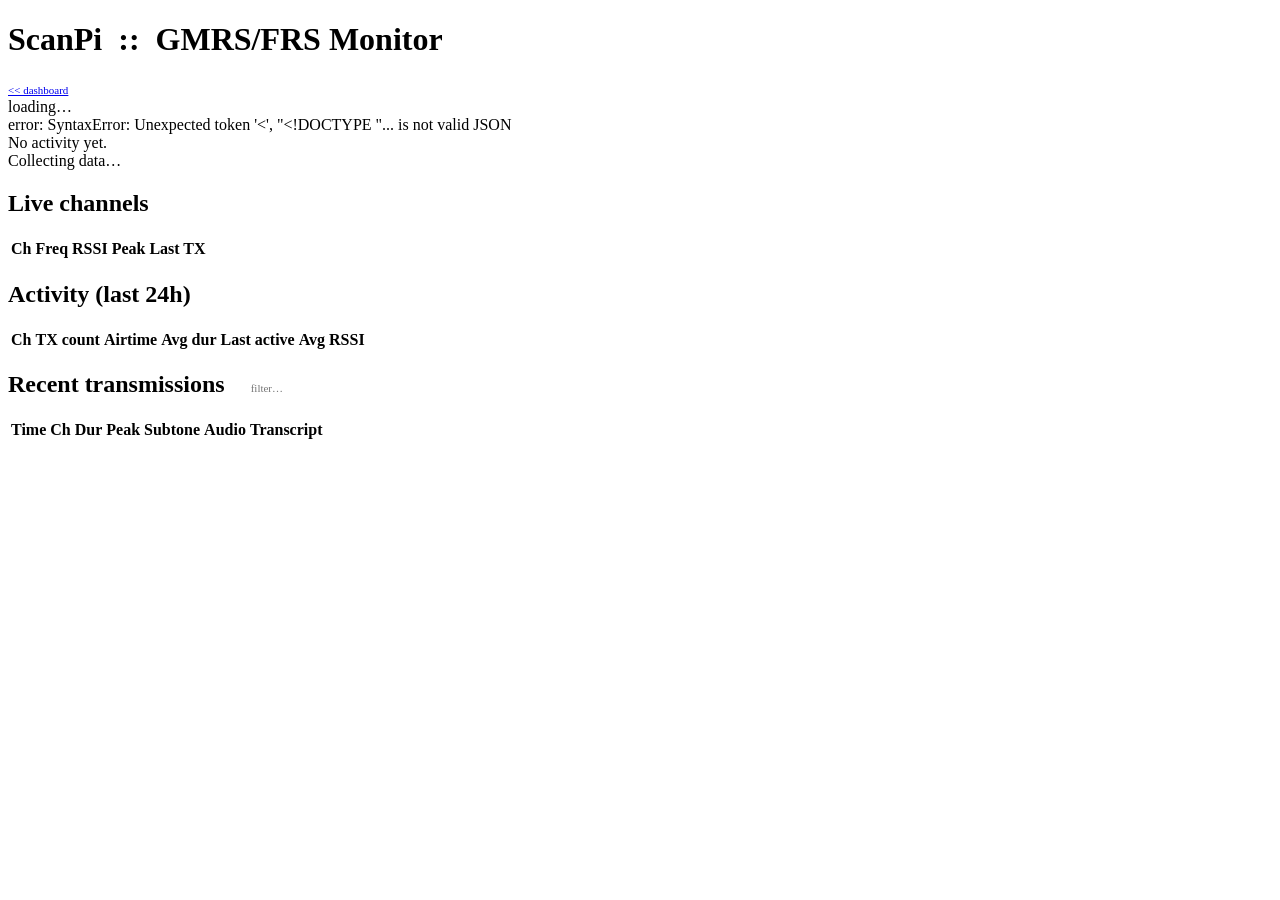
==== src/scanpi/tools/gmrs/page.html @ 743bd85e "feat(op25): subprocess watchdog + dashboard transcript preview + Recent filter Overnight improvement" ====
<!DOCTYPE html>
<html lang="en">
<head>
<meta charset="utf-8">
<title>ScanPi :: GMRS Monitor</title>
<link rel="icon" type="image/svg+xml" href="/static/favicon.svg">
<link rel="stylesheet" href="/static/theme.css">
</head>
<body>
<header>
  <div>
    <h1><span class="live-dot"></span>ScanPi &nbsp;::&nbsp; GMRS/FRS Monitor</h1>
    <div style="margin-top:4px"><a href="/" style="font-size:11px">&lt;&lt; dashboard</a></div>
    <div class="sub" id="meta">loading…</div>
  </div>
  <div class="sub" id="updated">—</div>
</header>
<main>
  <div class="last-line" id="last-tx">No activity yet.</div>
  <div class="recommend" id="recommend">Collecting data…</div>

  <section>
    <h2>Live channels</h2>
    <table id="live">
      <thead><tr><th>Ch</th><th>Freq</th><th>RSSI</th><th>Peak</th><th>Last TX</th></tr></thead>
      <tbody></tbody>
    </table>
  </section>

  <section>
    <h2>Activity (last 24h)</h2>
    <table id="stats">
      <thead><tr><th>Ch</th><th class="num">TX count</th><th class="num">Airtime</th><th class="num">Avg dur</th><th>Last active</th><th class="num">Avg RSSI</th></tr></thead>
      <tbody></tbody>
    </table>
  </section>

  <section>
    <h2>Recent transmissions
      <input id="recent-filter" placeholder="filter…" style="margin-left:12px;background:var(--bg-panel);border:1px solid var(--border);color:var(--green);padding:3px 8px;font-family:inherit;font-size:11px;width:200px">
    </h2>
    <table id="recent">
      <thead><tr><th>Time</th><th>Ch</th><th class="num">Dur</th><th class="num">Peak</th><th>Subtone</th><th>Audio</th><th>Transcript</th></tr></thead>
      <tbody></tbody>
    </table>
  </section>
</main>

<script>
const fmt = {
  freq: hz => (hz/1e6).toFixed(4) + " MHz",
  dur:  s  => s == null ? "—" : s < 60 ? s.toFixed(1)+"s" : (s/60).toFixed(1)+"m",
  rssi: d  => d == null ? "—" : d.toFixed(1),
  time: ts => ts ? new Date(ts*1000).toLocaleTimeString() : "—",
  ago:  ts => { if(!ts) return "never"; const a=(Date.now()/1000-ts); if(a<60) return Math.floor(a)+"s ago"; if(a<3600) return Math.floor(a/60)+"m ago"; return Math.floor(a/3600)+"h ago"; },
};

function rssiBar(d) {
  if (d == null || d < -100) return "";
  const pct = Math.max(0, Math.min(100, (d + 90) * 2));
  return `<span class="rssi-bar" style="width:60px"><span class="rssi-fill" style="display:block;width:${pct}%"></span></span>`;
}

// Consistent color per channel so your eye tracks "Ch 1 is kids, Ch 16 is neighbor".
// 15 channels in the 462 block — map to a distinguishable palette.
const CH_COLOR = {
  1:"#ff6b6b", 2:"#ffa500", 3:"#ffd700", 4:"#8fbc8f", 5:"#4ae04a",
  6:"#40e0d0", 7:"#4a9eff",15:"#9370db",16:"#ff69b4",17:"#f08080",
 18:"#daa520",19:"#b8860b",20:"#7ec8e3",21:"#ee82ee",22:"#a0a0a0",
};
function chTag(num) {
  const c = CH_COLOR[num] || "#888";
  return `<span class="ch-tag" style="background:${c}22;color:${c};border:1px solid ${c}55">Ch ${num}</span>`;
}

function transcriptCell(e) {
  const st = e.transcript_status;
  if (st === "ok" && e.transcript) return `<span class="transcript">"${e.transcript}"</span>`;
  if (st === "pending") return `<span class="transcript pending">transcribing…</span>`;
  if (st === "silent") return `<span class="transcript empty">(no speech)</span>`;
  if (st === "too_short") return `<span class="transcript empty">(too short)</span>`;
  if (st === "failed" || st === "bad_wav" || st === "missing") return `<span class="transcript empty">—</span>`;
  if (!st) return `<span class="transcript empty">—</span>`;
  return `<span class="transcript empty">${st}</span>`;
}

async function refresh() {
  try {
    const [live, stats, recent] = await Promise.all([
      fetch("api/live").then(r => r.json()),
      fetch("api/stats?hours=24").then(r => r.json()),
      fetch("api/recent?limit=30").then(r => r.json()),
    ]);

    document.getElementById("meta").textContent =
      `center ${(live.center_hz/1e6).toFixed(4)} MHz · ${(live.sample_rate/1e6).toFixed(1)} Msps · sq ${live.squelch_db} dB`;
    document.getElementById("updated").textContent = "updated " + new Date().toLocaleTimeString();

    // Last-TX summary line
    const lastLine = document.getElementById("last-tx");
    const last = recent.events.find(e => e.end_ts);
    if (last) {
      lastLine.innerHTML = `Last TX: <strong>${fmt.ago(last.end_ts)}</strong> on `
        + `${chTag(last.channel)} · <strong>${fmt.dur(last.duration_s)}</strong> · `
        + `peak <strong>${fmt.rssi(last.peak_rssi)} dBFS</strong>`;
    } else {
      lastLine.textContent = "No activity yet.";
    }

    const liveTbody = document.querySelector("#live tbody");
    liveTbody.innerHTML = "";
    for (const c of live.channels) {
      const tr = document.createElement("tr");
      if (c.open) tr.classList.add("open");
      tr.innerHTML = `
        <td>${chTag(c.channel)}</td>
        <td class="freq">${fmt.freq(c.freq_hz)}</td>
        <td>${fmt.rssi(c.last_rssi)} ${rssiBar(c.last_rssi)}</td>
        <td>${fmt.rssi(c.peak_rssi)}</td>
        <td>${fmt.ago(c.last_event_ts)}</td>`;
      liveTbody.appendChild(tr);
    }

    const statsTbody = document.querySelector("#stats tbody");
    statsTbody.innerHTML = "";
    const top = stats.channels[0];
    for (const s of stats.channels) {
      const tr = document.createElement("tr");
      const hot = top && s.channel === top.channel ? "hot" : "";
      tr.innerHTML = `
        <td>${chTag(s.channel)}</td>
        <td class="num ${hot}">${s.tx_count}</td>
        <td class="num">${fmt.dur(s.total_airtime_s)}</td>
        <td class="num">${fmt.dur(s.avg_duration_s)}</td>
        <td>${fmt.ago(s.last_active)}</td>
        <td class="num">${fmt.rssi(s.avg_peak_rssi)}</td>`;
      statsTbody.appendChild(tr);
    }

    const rec = document.getElementById("recommend");
    if (top && top.tx_count >= 3) {
      rec.innerHTML = `Most-active channel last 24h: <strong>Ch ${top.channel}</strong> — ${top.tx_count} transmissions, ${fmt.dur(top.total_airtime_s)} total airtime, avg RSSI ${fmt.rssi(top.avg_peak_rssi)} dBFS.`;
    } else {
      rec.textContent = "Not enough activity yet. Let it run during daytime / evening when kids are typically on-air.";
    }

    // Incremental update — never destroy rows that are already rendered
    // (destroying them kills any <audio> element mid-playback).
    const recTbody = document.querySelector("#recent tbody");
    const existing = new Map();
    for (const row of recTbody.querySelectorAll("tr[data-event-id]")) {
      existing.set(row.dataset.eventId, row);
    }
    const wantedIds = new Set(recent.events.map(e => String(e.id)));
    // Remove rows for events that are no longer in the recent list.
    for (const [id, row] of existing) {
      if (!wantedIds.has(id)) row.remove();
    }
    // Add or skip rows in the correct position (newest first per API order).
    let prev = null;
    for (const e of recent.events) {
      let tr = existing.get(String(e.id));
      if (!tr) {
        tr = document.createElement("tr");
        tr.dataset.eventId = String(e.id);
        const audio = e.clip_path
          ? `<audio controls preload="none" src="api/clip/${e.id}" style="height:28px;width:180px"></audio>`
          : "—";
        tr.innerHTML = `
          <td>${fmt.time(e.start_ts)}</td>
          <td>${chTag(e.channel)}</td>
          <td class="num">${fmt.dur(e.duration_s)}</td>
          <td class="num">${fmt.rssi(e.peak_rssi)}</td>
          <td>${e.ctcss_hz ? e.ctcss_hz.toFixed(1)+" Hz" : "—"}</td>
          <td>${audio}</td>
          <td class="transcript-cell">${transcriptCell(e)}</td>`;
      } else {
        // Row exists — only refresh the transcript cell (may change from
        // "pending" to actual text after Whisper finishes).
        const tc = tr.querySelector(".transcript-cell");
        if (tc) tc.innerHTML = transcriptCell(e);
      }
      // Position it after prev (preserves server order without touching unchanged rows).
      if (prev === null) {
        if (recTbody.firstChild !== tr) recTbody.insertBefore(tr, recTbody.firstChild);
      } else if (prev.nextSibling !== tr) {
        recTbody.insertBefore(tr, prev.nextSibling);
      }
      prev = tr;
    }
  } catch (e) {
    document.getElementById("updated").textContent = "error: " + e;
  }
}

// Client-side filter for Recent — match channel, RSSI, subtone, transcript
const filterInput = document.getElementById("recent-filter");
if (filterInput) {
  filterInput.addEventListener("input", () => {
    const q = filterInput.value.trim().toLowerCase();
    for (const row of document.querySelectorAll("#recent tbody tr")) {
      row.style.display = (!q || row.textContent.toLowerCase().includes(q)) ? "" : "none";
    }
  });
}
refresh();
setInterval(refresh, 2000);
</script>
</body>
</html>
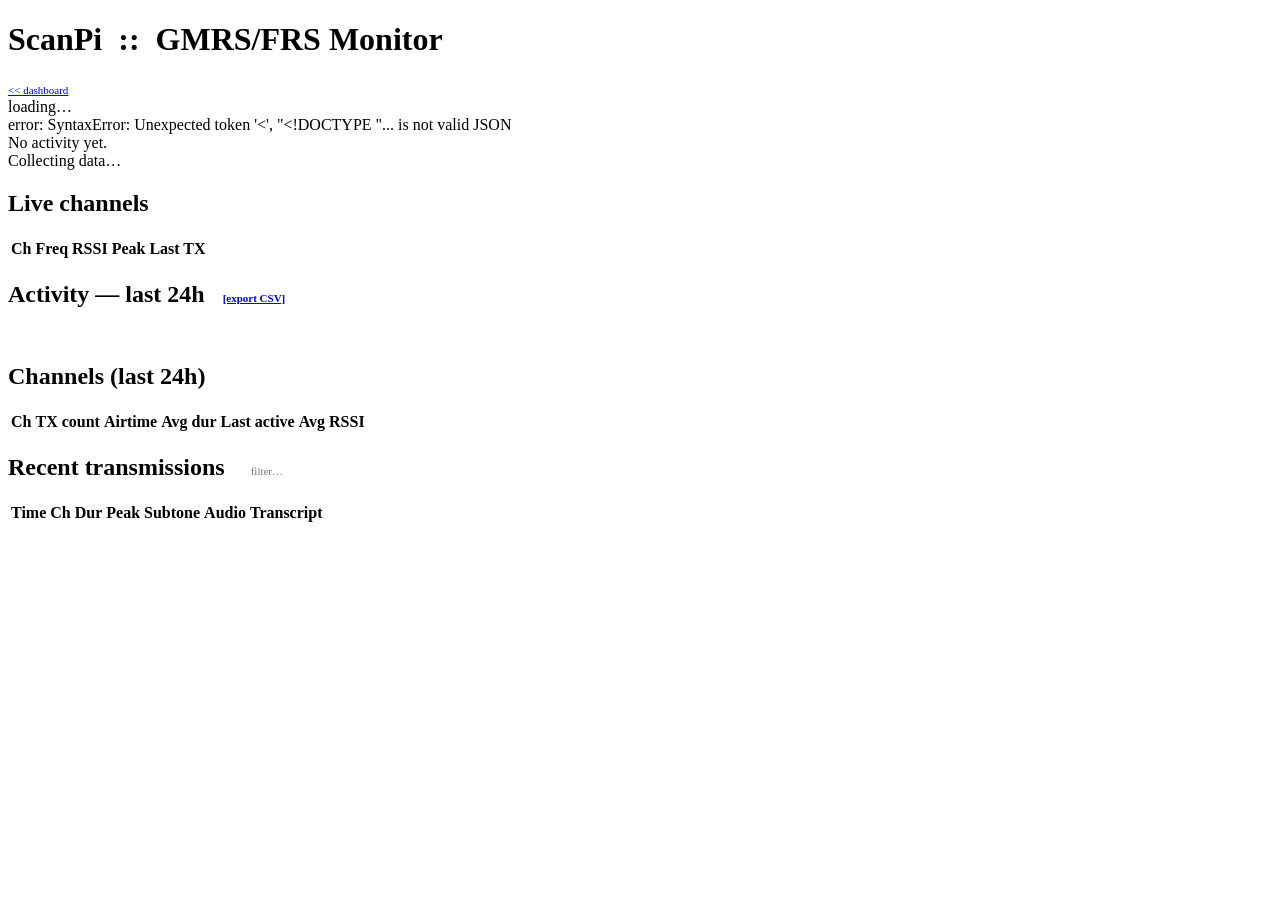
==== commit 18e5c860: "feat: hourly sparkline, CSV export, call/event detail, health monitor Overnight round 2 — all four i" ====
--- a/src/scanpi/tools/gmrs/page.html
+++ b/src/scanpi/tools/gmrs/page.html
@@ -28,7 +28,14 @@
   </section>
 
   <section>
-    <h2>Activity (last 24h)</h2>
+    <h2>Activity — last 24h
+      <a href="api/export.csv" style="margin-left:12px;font-size:11px">[export CSV]</a>
+    </h2>
+    <div id="spark" style="background:var(--bg-panel);border:1px solid var(--border);padding:8px;margin-bottom:10px"></div>
+  </section>
+
+  <section>
+    <h2>Channels (last 24h)</h2>
     <table id="stats">
       <thead><tr><th>Ch</th><th class="num">TX count</th><th class="num">Airtime</th><th class="num">Avg dur</th><th>Last active</th><th class="num">Avg RSSI</th></tr></thead>
       <tbody></tbody>
@@ -84,13 +91,38 @@
   return `<span class="transcript empty">${st}</span>`;
 }
 
+function renderSpark(buckets, hours) {
+  const spark = document.getElementById("spark");
+  if (!spark) return;
+  const w = Math.max(400, spark.clientWidth - 20), h = 50, pad = 4;
+  const arr = new Array(hours).fill(0);
+  let max = 1;
+  for (const b of buckets) {
+    const idx = b.hour_bucket;
+    if (idx >= 0 && idx < hours) { arr[idx] = b.tx_count; if (b.tx_count > max) max = b.tx_count; }
+  }
+  const bw = (w - pad*2) / hours;
+  let bars = "";
+  for (let i = 0; i < hours; i++) {
+    const bh = arr[i] ? Math.max(2, (arr[i] / max) * (h - pad*2 - 12)) : 1;
+    const x = pad + i * bw, y = h - pad - bh;
+    const col = arr[i] ? "#6fff9d" : "#164c32";
+    bars += `<rect x="${x+0.5}" y="${y}" width="${Math.max(1, bw-1)}" height="${bh}" fill="${col}" />`;
+    if (i % 6 === 0) bars += `<text x="${x+1}" y="${h-1}" fill="#2e8d5a" font-size="8">-${hours-i}h</text>`;
+  }
+  bars += `<text x="${w-pad-80}" y="10" fill="#ffb347" font-size="9">peak ${max} TX/hr</text>`;
+  spark.innerHTML = `<svg width="${w}" height="${h}" viewBox="0 0 ${w} ${h}" style="display:block">${bars}</svg>`;
+}
+
 async function refresh() {
   try {
-    const [live, stats, recent] = await Promise.all([
+    const [live, stats, recent, hourly] = await Promise.all([
       fetch("api/live").then(r => r.json()),
       fetch("api/stats?hours=24").then(r => r.json()),
       fetch("api/recent?limit=30").then(r => r.json()),
+      fetch("api/hourly?hours=24").then(r => r.json()),
     ]);
+    renderSpark(hourly.buckets || [], hourly.hours || 24);
 
     document.getElementById("meta").textContent =
       `center ${(live.center_hz/1e6).toFixed(4)} MHz · ${(live.sample_rate/1e6).toFixed(1)} Msps · sq ${live.squelch_db} dB`;
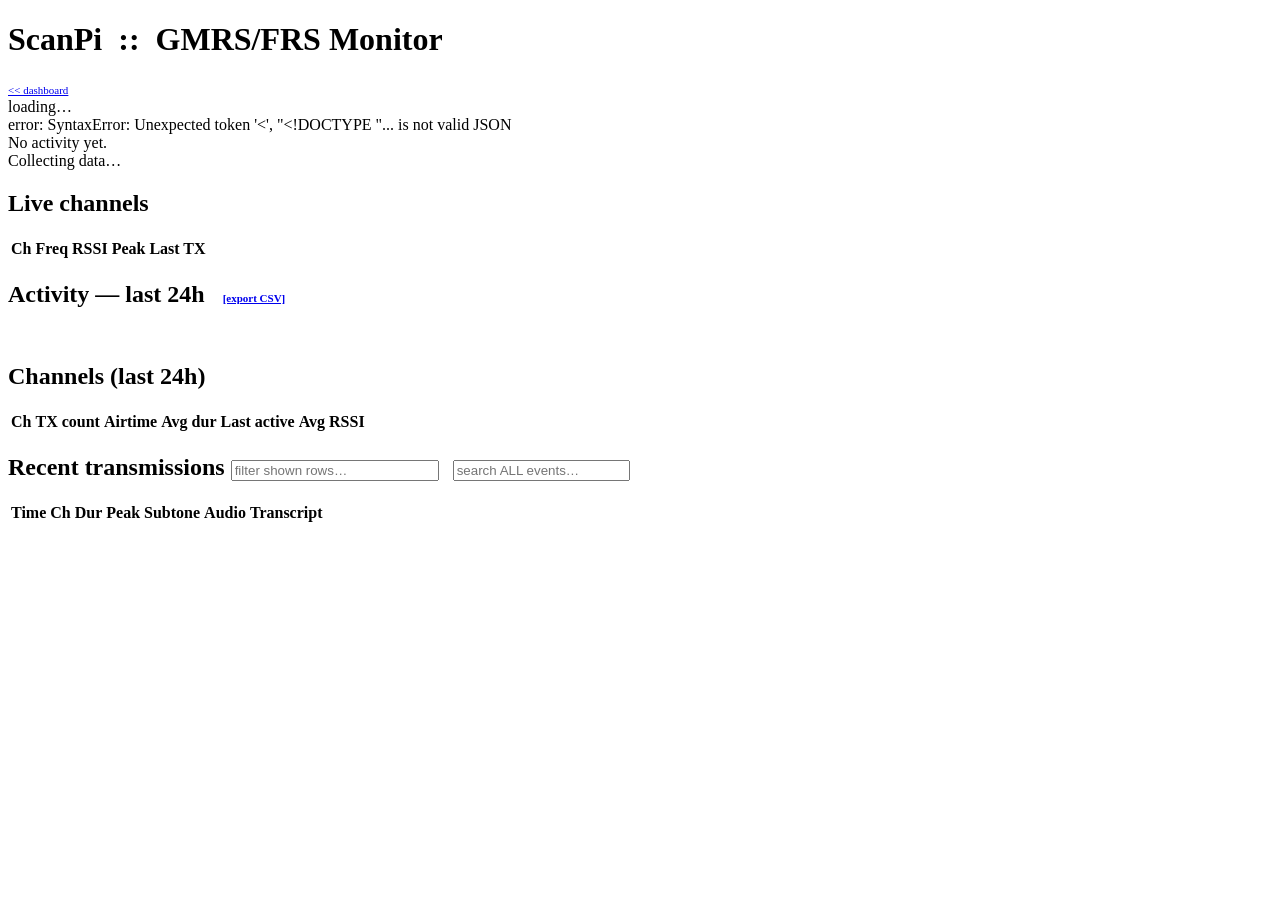
==== commit dd5dfc82: "feat: transcript search + row-click detail expansion Search (server-side): - New /tools/<id>/api/sea" ====
--- a/src/scanpi/tools/gmrs/page.html
+++ b/src/scanpi/tools/gmrs/page.html
@@ -44,7 +44,9 @@
 
   <section>
     <h2>Recent transmissions
-      <input id="recent-filter" placeholder="filter…" style="margin-left:12px;background:var(--bg-panel);border:1px solid var(--border);color:var(--green);padding:3px 8px;font-family:inherit;font-size:11px;width:200px">
+      <input id="recent-filter" class="search-box" placeholder="filter shown rows…" style="width:200px">
+      <input id="search-all"    class="search-box" placeholder="search ALL events…" style="margin-left:8px">
+      <span id="search-result-count" style="color:var(--amber);font-size:11px;margin-left:8px"></span>
     </h2>
     <table id="recent">
       <thead><tr><th>Time</th><th>Ch</th><th class="num">Dur</th><th class="num">Peak</th><th>Subtone</th><th>Audio</th><th>Transcript</th></tr></thead>
@@ -81,14 +83,17 @@
 }
 
 function transcriptCell(e) {
+  const badge = e.alert_kind ? `<span class="alert-badge ${e.alert_kind}">${e.alert_kind}</span>` : "";
   const st = e.transcript_status;
-  if (st === "ok" && e.transcript) return `<span class="transcript">"${e.transcript}"</span>`;
-  if (st === "pending") return `<span class="transcript pending">transcribing…</span>`;
-  if (st === "silent") return `<span class="transcript empty">(no speech)</span>`;
-  if (st === "too_short") return `<span class="transcript empty">(too short)</span>`;
-  if (st === "failed" || st === "bad_wav" || st === "missing") return `<span class="transcript empty">—</span>`;
-  if (!st) return `<span class="transcript empty">—</span>`;
-  return `<span class="transcript empty">${st}</span>`;
+  let body;
+  if (st === "ok" && e.transcript) body = `<span class="transcript">"${e.transcript}"</span>`;
+  else if (st === "pending") body = `<span class="transcript pending">transcribing…</span>`;
+  else if (st === "silent") body = `<span class="transcript empty">(no speech)</span>`;
+  else if (st === "too_short") body = `<span class="transcript empty">(too short)</span>`;
+  else if (st === "failed" || st === "bad_wav" || st === "missing") body = `<span class="transcript empty">—</span>`;
+  else if (!st) body = `<span class="transcript empty">—</span>`;
+  else body = `<span class="transcript empty">${st}</span>`;
+  return body + badge;
 }
 
 function renderSpark(buckets, hours) {
@@ -195,8 +200,10 @@
       if (!tr) {
         tr = document.createElement("tr");
         tr.dataset.eventId = String(e.id);
+        tr.classList.add("expandable");
+        if (e.alert_kind) tr.classList.add("alert");
         const audio = e.clip_path
-          ? `<audio controls preload="none" src="api/clip/${e.id}" style="height:28px;width:180px"></audio>`
+          ? `<audio controls preload="none" src="api/clip/${e.id}" style="height:28px;width:180px" onclick="event.stopPropagation()"></audio>`
           : "—";
         tr.innerHTML = `
           <td>${fmt.time(e.start_ts)}</td>
@@ -206,6 +213,7 @@
           <td>${e.ctcss_hz ? e.ctcss_hz.toFixed(1)+" Hz" : "—"}</td>
           <td>${audio}</td>
           <td class="transcript-cell">${transcriptCell(e)}</td>`;
+        tr.addEventListener("click", () => toggleDetail(e.id, tr));
       } else {
         // Row exists — only refresh the transcript cell (may change from
         // "pending" to actual text after Whisper finishes).
@@ -225,15 +233,88 @@
   }
 }
 
-// Client-side filter for Recent — match channel, RSSI, subtone, transcript
+// Client-side filter for rendered rows
 const filterInput = document.getElementById("recent-filter");
 if (filterInput) {
   filterInput.addEventListener("input", () => {
     const q = filterInput.value.trim().toLowerCase();
-    for (const row of document.querySelectorAll("#recent tbody tr")) {
+    for (const row of document.querySelectorAll("#recent tbody tr.expandable")) {
       row.style.display = (!q || row.textContent.toLowerCase().includes(q)) ? "" : "none";
     }
   });
+}
+
+// Server-side search across ALL events
+let searchTimer = null;
+const searchAll = document.getElementById("search-all");
+const srCount = document.getElementById("search-result-count");
+if (searchAll) {
+  searchAll.addEventListener("input", () => {
+    clearTimeout(searchTimer);
+    const q = searchAll.value.trim();
+    if (!q) { srCount.textContent = ""; refresh(); return; }
+    searchTimer = setTimeout(async () => {
+      const resp = await fetch("api/search?q=" + encodeURIComponent(q) + "&limit=200").then(r => r.json());
+      srCount.textContent = `${resp.results.length} matches`;
+      const body = document.querySelector("#recent tbody");
+      body.innerHTML = "";
+      for (const e of resp.results) {
+        const tr = document.createElement("tr");
+        tr.dataset.eventId = String(e.id);
+        tr.classList.add("expandable");
+        if (e.alert_kind) tr.classList.add("alert");
+        const audio = e.clip_path
+          ? `<audio controls preload="none" src="api/clip/${e.id}" style="height:28px;width:180px" onclick="event.stopPropagation()"></audio>`
+          : "—";
+        tr.innerHTML = `
+          <td>${fmt.time(e.start_ts)}</td>
+          <td>${chTag(e.channel)}</td>
+          <td class="num">${fmt.dur(e.duration_s)}</td>
+          <td class="num">${fmt.rssi(e.peak_rssi)}</td>
+          <td>${e.ctcss_hz ? e.ctcss_hz.toFixed(1)+" Hz" : "—"}</td>
+          <td>${audio}</td>
+          <td class="transcript-cell">${transcriptCell(e)}</td>`;
+        tr.addEventListener("click", () => toggleDetail(e.id, tr));
+        body.appendChild(tr);
+      }
+    }, 250);
+  });
+}
+
+async function toggleDetail(id, row) {
+  const next = row.nextSibling;
+  if (next && next.classList && next.classList.contains("detail") && next.dataset.forId === String(id)) {
+    next.remove();
+    row.classList.remove("expanded");
+    return;
+  }
+  for (const d of document.querySelectorAll("tr.detail")) d.remove();
+  for (const r of document.querySelectorAll("tr.expanded")) r.classList.remove("expanded");
+  const e = await fetch(`api/event/${id}`).then(r => r.json());
+  const related = (e.related || []).slice(0, 6).map(r =>
+    `<a href="#" onclick="event.preventDefault();document.querySelector('tr[data-event-id=&quot;${r.id}&quot;]')?.click();">${fmt.time(r.start_ts)} ${fmt.dur(r.duration_s)}</a>`
+  ).join("");
+  const alertHtml = e.alert_kind
+    ? `<div class="kv"><span class="k">alert</span><span class="v" style="color:var(--hot)">${e.alert_kind} ("${e.alert_match||""}")</span></div>` : "";
+  const det = document.createElement("tr");
+  det.className = "detail";
+  det.dataset.forId = String(id);
+  det.innerHTML = `<td colspan="7">
+    <div>
+      <span class="kv"><span class="k">ID</span><span class="v">${e.id}</span></span>
+      <span class="kv"><span class="k">Ch</span><span class="v">${e.channel}</span></span>
+      <span class="kv"><span class="k">Freq</span><span class="v">${(e.freq_hz/1e6).toFixed(4)} MHz</span></span>
+      <span class="kv"><span class="k">Start</span><span class="v">${fmt.time(e.start_ts)}</span></span>
+      <span class="kv"><span class="k">Duration</span><span class="v">${fmt.dur(e.duration_s)}</span></span>
+      <span class="kv"><span class="k">Peak RSSI</span><span class="v">${fmt.rssi(e.peak_rssi)} dBFS</span></span>
+      ${alertHtml}
+    </div>
+    ${e.transcript ? `<div class="big-transcript">"${e.transcript.replace(/</g,"&lt;")}"</div>` : ''}
+    ${e.clip_path ? `<audio class="big-audio" controls preload="none" src="api/clip/${e.id}"></audio>` : '<div class="kv" style="color:var(--dim)">(audio clip pruned)</div>'}
+    ${related ? `<div class="related">related on Ch ${e.channel}: ${related}</div>` : ''}
+  </td>`;
+  row.classList.add("expanded");
+  row.parentNode.insertBefore(det, row.nextSibling);
 }
 refresh();
 setInterval(refresh, 2000);
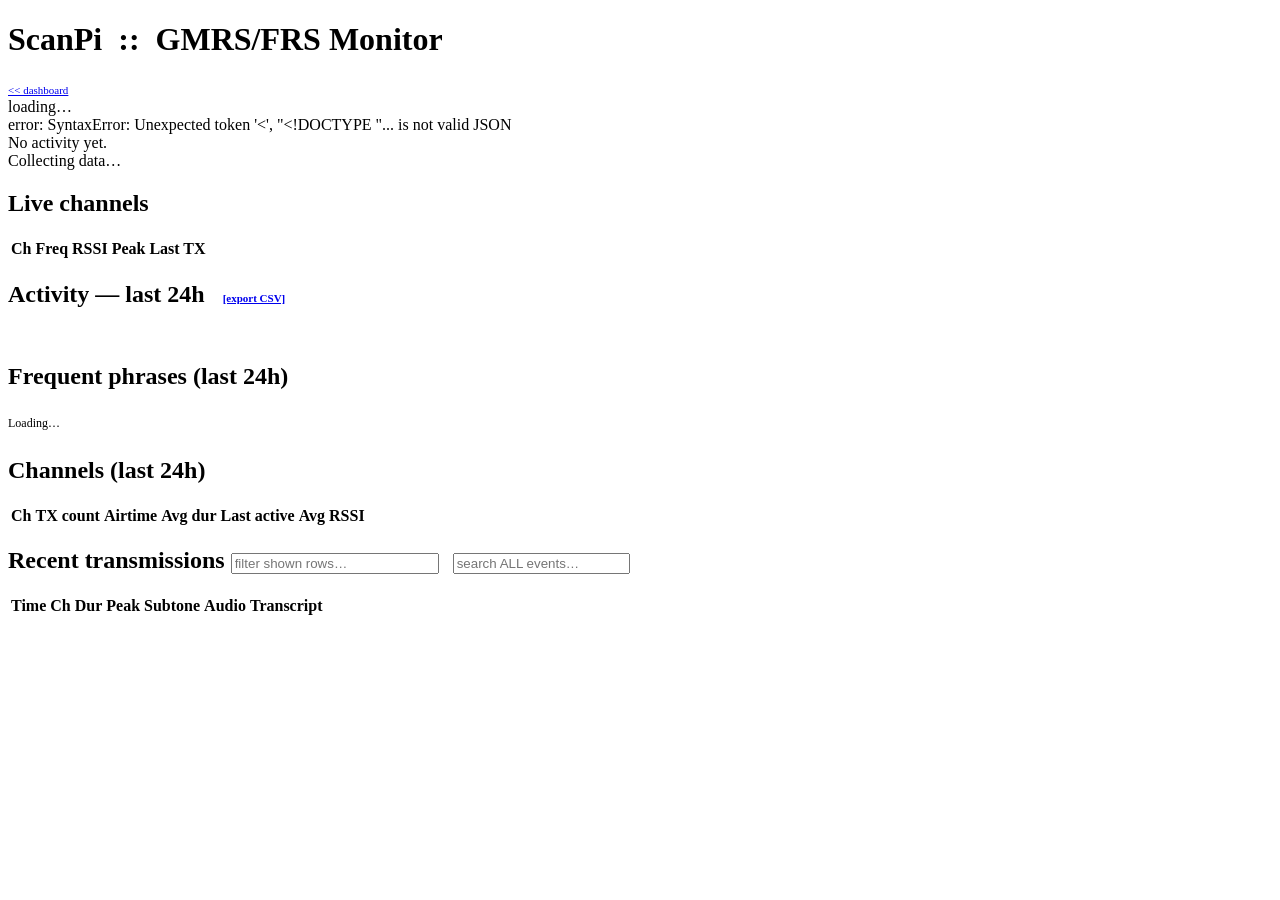
==== commit 67d5ffa6: "feat: top-phrases endpoint + phrase-cloud UI block Scanner-intel feature — see at a glance what gets" ====
--- a/src/scanpi/tools/gmrs/page.html
+++ b/src/scanpi/tools/gmrs/page.html
@@ -32,6 +32,13 @@
       <a href="api/export.csv" style="margin-left:12px;font-size:11px">[export CSV]</a>
     </h2>
     <div id="spark" style="background:var(--bg-panel);border:1px solid var(--border);padding:8px;margin-bottom:10px"></div>
+  </section>
+
+  <section>
+    <h2>Frequent phrases (last 24h)</h2>
+    <div class="panel" id="phrases" style="font-size:12px;line-height:2.2">
+      <span style="color:var(--green-dim)">Loading…</span>
+    </div>
   </section>
 
   <section>
@@ -121,12 +128,23 @@
 
 async function refresh() {
   try {
-    const [live, stats, recent, hourly] = await Promise.all([
+    const [live, stats, recent, hourly, phrases] = await Promise.all([
       fetch("api/live").then(r => r.json()),
       fetch("api/stats?hours=24").then(r => r.json()),
       fetch("api/recent?limit=30").then(r => r.json()),
       fetch("api/hourly?hours=24").then(r => r.json()),
+      fetch("api/phrases?hours=24&limit=30").then(r => r.json()),
     ]);
+    const ph = document.getElementById("phrases");
+    if (phrases.phrases && phrases.phrases.length) {
+      const maxN = phrases.phrases[0].n;
+      ph.innerHTML = phrases.phrases.map(p => {
+        const scale = 0.9 + 0.9 * (p.n / maxN);
+        return `<a href="#" onclick="event.preventDefault();if(searchAll){searchAll.value='${p.phrase.replace(/'/g,"\\\\'")}';searchAll.dispatchEvent(new Event('input'));document.getElementById('recent').scrollIntoView({behavior:'smooth'});}" style="display:inline-block;margin-right:14px;margin-bottom:4px;color:var(--green);font-size:${(scale*13).toFixed(0)}px;border-bottom:1px dashed var(--green-deep)">"${p.phrase}"<span style="color:var(--amber);font-size:10px;margin-left:4px">${p.n}×</span></a>`;
+      }).join("");
+    } else if (ph) {
+      ph.innerHTML = '<span style="color:var(--green-dim)">No transcripts yet.</span>';
+    }
     renderSpark(hourly.buckets || [], hourly.hours || 24);
 
     document.getElementById("meta").textContent =
@@ -164,6 +182,8 @@
     for (const s of stats.channels) {
       const tr = document.createElement("tr");
       const hot = top && s.channel === top.channel ? "hot" : "";
+      tr.classList.add("expandable");
+      tr.title = `click to filter Recent to Ch ${s.channel}`;
       tr.innerHTML = `
         <td>${chTag(s.channel)}</td>
         <td class="num ${hot}">${s.tx_count}</td>
@@ -171,6 +191,13 @@
         <td class="num">${fmt.dur(s.avg_duration_s)}</td>
         <td>${fmt.ago(s.last_active)}</td>
         <td class="num">${fmt.rssi(s.avg_peak_rssi)}</td>`;
+      tr.addEventListener("click", () => {
+        if (searchAll) {
+          searchAll.value = String(s.channel);
+          searchAll.dispatchEvent(new Event("input"));
+          document.getElementById("recent").scrollIntoView({behavior:"smooth"});
+        }
+      });
       statsTbody.appendChild(tr);
     }
 
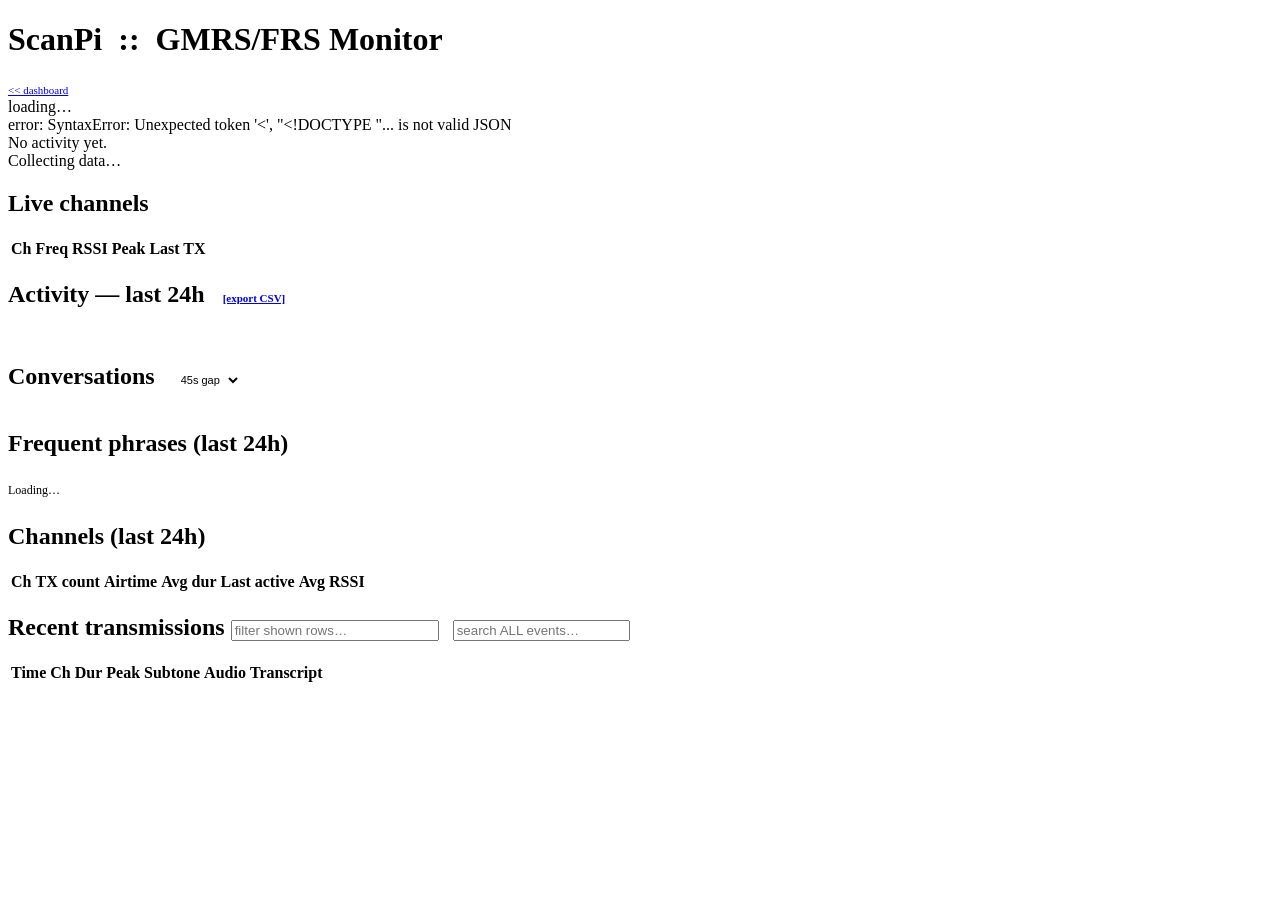
==== commit b3a95fff: "baseline: pre-v0.4.0 snapshot from Pi 192.168.4.57" ====
--- a/src/scanpi/tools/gmrs/page.html
+++ b/src/scanpi/tools/gmrs/page.html
@@ -5,6 +5,24 @@
 <title>ScanPi :: GMRS Monitor</title>
 <link rel="icon" type="image/svg+xml" href="/static/favicon.svg">
 <link rel="stylesheet" href="/static/theme.css">
+
+<style>
+.conv-card { background:var(--bg-panel); border:1px solid var(--border); border-radius:6px; padding:10px; }
+.conv-header { display:flex; align-items:center; flex-wrap:wrap; gap:6px; margin-bottom:8px; font-size:12px; }
+.conv-play-all, .conv-stop { font-size:10px; padding:2px 8px; background:var(--bg-panel); color:var(--green); border:1px solid var(--green); border-radius:3px; cursor:pointer; }
+.conv-play-all:hover { background:var(--green); color:var(--bg); }
+.conv-stop { border-color:var(--hot); color:var(--hot); }
+.conv-stop:hover { background:var(--hot); color:var(--bg); }
+.conv-timeline { display:flex; flex-direction:column; gap:3px; }
+.conv-evt { display:flex; align-items:center; gap:6px; font-size:11px; padding:3px 6px; border-radius:3px; transition: background 0.2s; }
+.conv-evt.conv-playing { background:rgba(111,255,157,0.12); }
+.conv-ts { color:var(--green-dim); min-width:70px; flex-shrink:0; }
+.conv-clip-play { background:none; border:1px solid var(--green-dim); color:var(--green); font-size:9px; padding:1px 5px; border-radius:3px; cursor:pointer; flex-shrink:0; }
+.conv-clip-play:hover { background:var(--green); color:var(--bg); }
+.conv-dur-bar { background:linear-gradient(90deg, rgba(111,255,157,0.25), rgba(111,255,157,0.05)); padding:1px 6px; border-radius:2px; font-size:10px; color:var(--green); white-space:nowrap; }
+.conv-rssi { color:var(--amber); font-size:10px; flex-shrink:0; }
+.conv-txt { color:var(--green-dim); font-style:italic; overflow:hidden; text-overflow:ellipsis; white-space:nowrap; }
+</style>
 </head>
 <body>
 <header>
@@ -35,6 +53,19 @@
   </section>
 
   <section>
+    <h2>Conversations
+      <span id="conv-count" style="font-size:11px;color:var(--amber)"></span>
+      <select id="conv-gap" style="margin-left:12px;font-size:11px;background:var(--bg-panel);color:var(--green);border:1px solid var(--border);padding:2px 4px">
+        <option value="30">30s gap</option>
+        <option value="45" selected>45s gap</option>
+        <option value="90">90s gap</option>
+        <option value="180">3m gap</option>
+      </select>
+    </h2>
+    <div id="conversations" style="display:flex;flex-direction:column;gap:10px"></div>
+  </section>
+
+  <section>
     <h2>Frequent phrases (last 24h)</h2>
     <div class="panel" id="phrases" style="font-size:12px;line-height:2.2">
       <span style="color:var(--green-dim)">Loading…</span>
@@ -127,6 +158,13 @@
 }
 
 async function refresh() {
+  // Skip refresh if any audio is actively playing (prevents DOM rebuild killing playback)
+  const audios = document.querySelectorAll('audio');
+  for (const a of audios) {
+    if (!a.paused && !a.ended) {
+      return;
+    }
+  }
   try {
     const [live, stats, recent, hourly, phrases] = await Promise.all([
       fetch("api/live").then(r => r.json()),
@@ -224,29 +262,37 @@
     let prev = null;
     for (const e of recent.events) {
       let tr = existing.get(String(e.id));
+      const audioHtml = e.clip_path
+        ? `<audio controls preload="none" src="api/clip/${e.id}" style="height:28px;width:180px" onclick="event.stopPropagation()"></audio>`
+        : "—";
       if (!tr) {
         tr = document.createElement("tr");
         tr.dataset.eventId = String(e.id);
         tr.classList.add("expandable");
         if (e.alert_kind) tr.classList.add("alert");
-        const audio = e.clip_path
-          ? `<audio controls preload="none" src="api/clip/${e.id}" style="height:28px;width:180px" onclick="event.stopPropagation()"></audio>`
-          : "—";
         tr.innerHTML = `
           <td>${fmt.time(e.start_ts)}</td>
           <td>${chTag(e.channel)}</td>
           <td class="num">${fmt.dur(e.duration_s)}</td>
           <td class="num">${fmt.rssi(e.peak_rssi)}</td>
           <td>${e.ctcss_hz ? e.ctcss_hz.toFixed(1)+" Hz" : "—"}</td>
-          <td>${audio}</td>
+          <td class="audio-cell">${audioHtml}</td>
           <td class="transcript-cell">${transcriptCell(e)}</td>`;
         tr.addEventListener("click", () => toggleDetail(e.id, tr));
       } else {
-        // Row exists — only refresh the transcript cell (may change from
-        // "pending" to actual text after Whisper finishes).
+        const ac = tr.querySelector(".audio-cell");
+        if (ac && ac.dataset.hasClip !== String(!!e.clip_path)) {
+          ac.innerHTML = audioHtml;
+          ac.dataset.hasClip = String(!!e.clip_path);
+        }
         const tc = tr.querySelector(".transcript-cell");
         if (tc) tc.innerHTML = transcriptCell(e);
+        if (e.alert_kind && !tr.classList.contains("alert")) tr.classList.add("alert");
+        const durCell = tr.querySelectorAll("td")[2];
+        if (durCell && durCell.textContent === "—") durCell.textContent = fmt.dur(e.duration_s);
       }
+      const ac = tr.querySelector(".audio-cell");
+      if (ac && !ac.dataset.hasClip) ac.dataset.hasClip = String(!!e.clip_path);
       // Position it after prev (preserves server order without touching unchanged rows).
       if (prev === null) {
         if (recTbody.firstChild !== tr) recTbody.insertBefore(tr, recTbody.firstChild);
@@ -344,7 +390,166 @@
   row.parentNode.insertBefore(det, row.nextSibling);
 }
 refresh();
-setInterval(refresh, 2000);
+setInterval(refresh, 5000);
+
+// --- Conversations -----------------------------------------------------------
+let _convPlayState = { playing: false, convId: null, idx: 0, audioEl: null };
+
+function renderConversations(data) {
+  const wrap = document.getElementById("conversations");
+  const countEl = document.getElementById("conv-count");
+  if (!wrap) return;
+  const convs = data.conversations || [];
+  countEl.textContent = convs.length ? convs.length + " conversations" : "";
+  if (!convs.length) {
+    wrap.innerHTML = '<div style="color:var(--green-dim);padding:8px">No multi-TX conversations detected in the last 24h. Try increasing the gap.</div>';
+    return;
+  }
+  wrap.innerHTML = "";
+  for (const conv of convs) {
+    const card = document.createElement("div");
+    card.className = "conv-card";
+    card.dataset.convId = conv.id;
+    const spanTs = conv.end_ts - conv.start_ts;
+    const spanStr = spanTs < 60 ? Math.round(spanTs) + "s span" : (spanTs / 60).toFixed(1) + "m span";
+    card.innerHTML =
+      '<div class="conv-header">' +
+        chTag(conv.channel) +
+        ' <span style="color:var(--green-dim);margin:0 8px">' + fmt.time(conv.start_ts) + ' — ' + fmt.time(conv.end_ts) + '</span>' +
+        '<span style="color:var(--amber)">' + conv.event_count + ' TX</span>' +
+        ' <span style="color:var(--green-dim)">' + spanStr + ' / ' + fmt.dur(conv.duration_s) + ' airtime</span>' +
+        ' <button class="conv-play-all" data-conv="' + conv.id + '">Play All</button>' +
+        ' <button class="conv-stop" data-conv="' + conv.id + '" style="display:none">Stop</button>' +
+      '</div>' +
+      '<div class="conv-timeline">' +
+        conv.events.map(function(e, i) {
+          var maxDur = Math.max.apply(null, conv.events.map(function(x){ return x.duration_s || 1; }));
+          var barPct = Math.max(5, ((e.duration_s || 0) / maxDur) * 100);
+          var txText = e.transcript && e.transcript_status === "ok" ? '"' + e.transcript + '"' : (e.transcript_status === "pending" ? "transcribing..." : "");
+          var clipBtn = e.clip_path ? '<button class="conv-clip-play" data-event="' + e.id + '" data-conv="' + conv.id + '" data-idx="' + i + '" title="Play clip">&#9654;</button>' : '';
+          return '<div class="conv-evt" data-conv="' + conv.id + '" data-idx="' + i + '">' +
+            '<span class="conv-ts">' + fmt.time(e.start_ts) + '</span>' +
+            clipBtn +
+            '<span class="conv-dur-bar" style="width:' + barPct + '%">' + fmt.dur(e.duration_s) + '</span>' +
+            (e.peak_rssi != null ? '<span class="conv-rssi">' + fmt.rssi(e.peak_rssi) + ' dB</span>' : '') +
+            '<span class="conv-txt">' + txText + '</span>' +
+          '</div>';
+        }).join("") +
+      '</div>';
+    wrap.appendChild(card);
+  }
+  // Wire up buttons
+  wrap.querySelectorAll(".conv-play-all").forEach(function(btn) {
+    btn.addEventListener("click", function(ev) {
+      ev.stopPropagation();
+      startConvPlayback(btn.dataset.conv, convs);
+    });
+  });
+  wrap.querySelectorAll(".conv-stop").forEach(function(btn) {
+    btn.addEventListener("click", function(ev) {
+      ev.stopPropagation();
+      stopConvPlayback();
+    });
+  });
+  wrap.querySelectorAll(".conv-clip-play").forEach(function(btn) {
+    btn.addEventListener("click", function(ev) {
+      ev.stopPropagation();
+      var eid = parseInt(btn.dataset.event);
+      playSingleClip(eid, btn.dataset.conv, parseInt(btn.dataset.idx));
+    });
+  });
+}
+
+function playSingleClip(eventId, convId, idx) {
+  stopConvPlayback();
+  var audio = new Audio("api/clip/" + eventId);
+  _convPlayState = { playing: true, convId: convId, idx: idx, audioEl: audio };
+  highlightConvRow(convId, idx, true);
+  audio.addEventListener("ended", function() {
+    highlightConvRow(convId, idx, false);
+    _convPlayState = { playing: false, convId: null, idx: 0, audioEl: null };
+  });
+  audio.play();
+}
+
+function startConvPlayback(convId, allConvs) {
+  stopConvPlayback();
+  var conv = allConvs.find(function(c) { return c.id === convId; });
+  if (!conv || !conv.events.length) return;
+  // Show stop button, hide play button
+  var card = document.querySelector('.conv-card[data-conv-id="' + convId + '"]');
+  if (card) {
+    var pb = card.querySelector(".conv-play-all");
+    var sb = card.querySelector(".conv-stop");
+    if (pb) pb.style.display = "none";
+    if (sb) sb.style.display = "inline-block";
+  }
+  playConvIdx(convId, conv.events, 0);
+}
+
+function playConvIdx(convId, events, idx) {
+  if (idx >= events.length) { stopConvPlayback(); return; }
+  var e = events[idx];
+  if (!e.clip_path) { playConvIdx(convId, events, idx + 1); return; }
+  var audio = new Audio("api/clip/" + e.id);
+  _convPlayState = { playing: true, convId: convId, idx: idx, audioEl: audio };
+  highlightConvRow(convId, idx, true);
+  audio.addEventListener("ended", function() {
+    highlightConvRow(convId, idx, false);
+    playConvIdx(convId, events, idx + 1);
+  });
+  audio.addEventListener("error", function() {
+    highlightConvRow(convId, idx, false);
+    playConvIdx(convId, events, idx + 1);
+  });
+  audio.play();
+}
+
+function stopConvPlayback() {
+  if (_convPlayState.audioEl) {
+    try { _convPlayState.audioEl.pause(); } catch(ex) {}
+    highlightConvRow(_convPlayState.convId, _convPlayState.idx, false);
+  }
+  // Reset all play/stop buttons
+  document.querySelectorAll(".conv-play-all").forEach(function(b) { b.style.display = "inline-block"; });
+  document.querySelectorAll(".conv-stop").forEach(function(b) { b.style.display = "none"; });
+  _convPlayState = { playing: false, convId: null, idx: 0, audioEl: null };
+}
+
+function highlightConvRow(convId, idx, on) {
+  var row = document.querySelector('.conv-evt[data-conv="' + convId + '"][data-idx="' + idx + '"]');
+  if (row) {
+    if (on) row.classList.add("conv-playing");
+    else row.classList.remove("conv-playing");
+  }
+}
+
+// Fetch conversations alongside other data
+async function refreshConversations() {
+  try {
+    var gapSel = document.getElementById("conv-gap");
+    var gap = gapSel ? gapSel.value : "45";
+    var data = await fetch("api/conversations?hours=24&gap=" + gap).then(function(r) { return r.json(); });
+    renderConversations(data);
+  } catch(ex) {
+    console.error("conversations fetch failed", ex);
+  }
+}
+
+// Hook into main refresh
+const _origRefresh = refresh;
+// We cannot easily wrap refresh since it is already defined.
+// Instead, we call refreshConversations from the interval.
+// But we need the same audio guard. Let's just call it after refresh.
+setInterval(function() { refreshConversations(); }, 5500);
+// Initial load
+refreshConversations();
+
+// Gap dropdown change triggers immediate refresh
+var _gapSel = document.getElementById("conv-gap");
+if (_gapSel) {
+  _gapSel.addEventListener("change", function() { refreshConversations(); });
+}
 </script>
 </body>
 </html>
